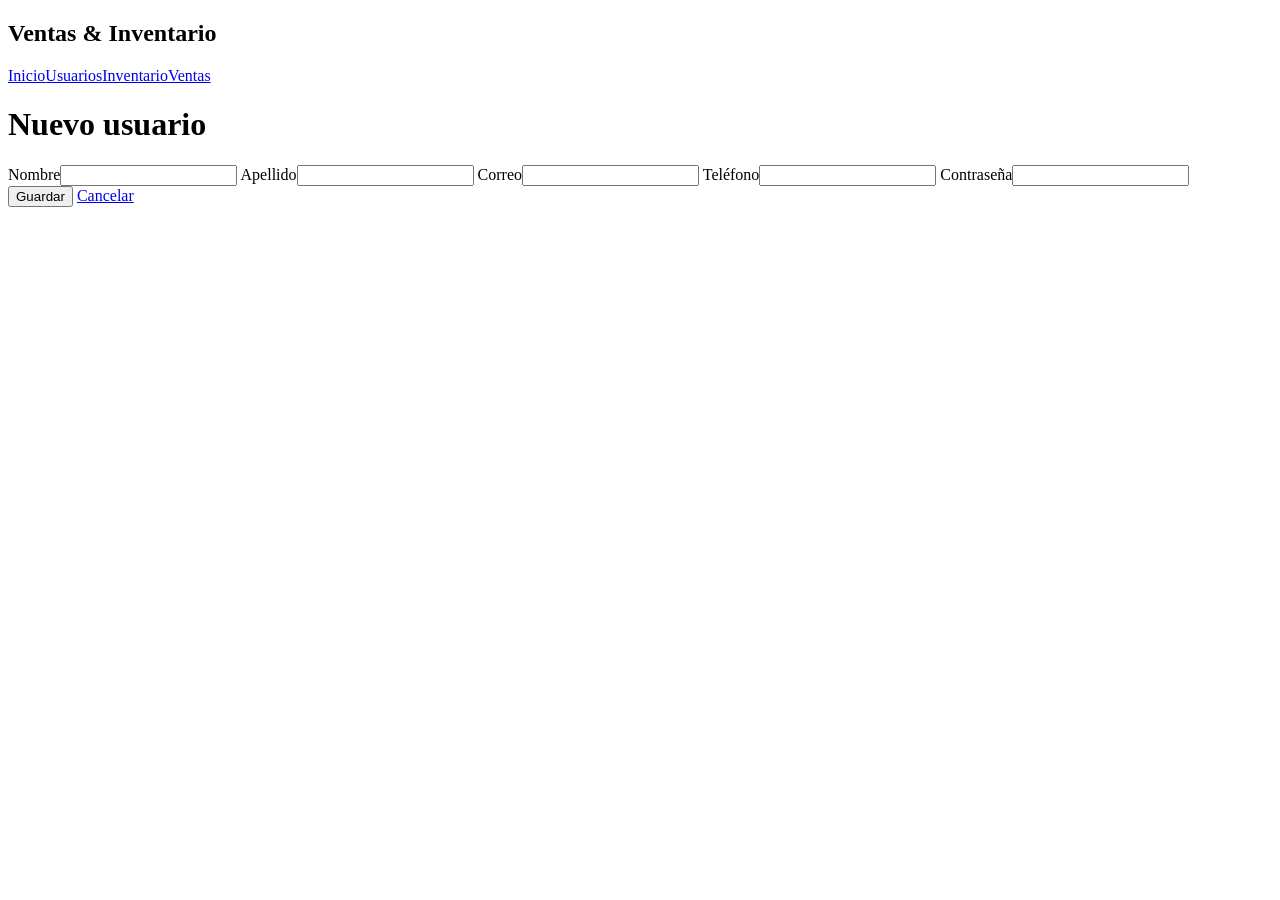
==== src/main/resources/templates/usuarios/formulario.html @ 6425836b "primer commit" ====
<!DOCTYPE html>
<html lang="es" xmlns:th="http://www.thymeleaf.org">
<head>
    <meta charset="UTF-8">
    <title>Usuario</title>
    <link rel="stylesheet" href="/css/estilos.css">
</head>
<body>
<nav><h2>Ventas & Inventario</h2><div><a href="/">Inicio</a><a href="/usuarios">Usuarios</a><a href="/productos">Inventario</a><a href="/ventas">Ventas</a></div></nav>
<main class="container narrow">
    <h1 th:text="${usuario.id == null ? 'Nuevo usuario' : 'Editar usuario'}">Nuevo usuario</h1>
    <form class="form" th:action="@{/usuarios/guardar}" th:object="${usuario}" method="post">
        <input type="hidden" th:field="*{id}">
        <label>Nombre<input type="text" th:field="*{nombre}"><span class="error" th:errors="*{nombre}"></span></label>
        <label>Apellido<input type="text" th:field="*{apellido}"><span class="error" th:errors="*{apellido}"></span></label>
        <label>Correo<input type="email" th:field="*{correo}"><span class="error" th:errors="*{correo}"></span></label>
        <label>Teléfono<input type="text" th:field="*{telefono}"><span class="error" th:errors="*{telefono}"></span></label>
        <label>Contraseña<input type="password" th:field="*{password}"><span class="error" th:errors="*{password}"></span></label>
        <div><button class="button" type="submit">Guardar</button> <a class="button secondary" href="/usuarios">Cancelar</a></div>
    </form>
</main>
</body>
</html>
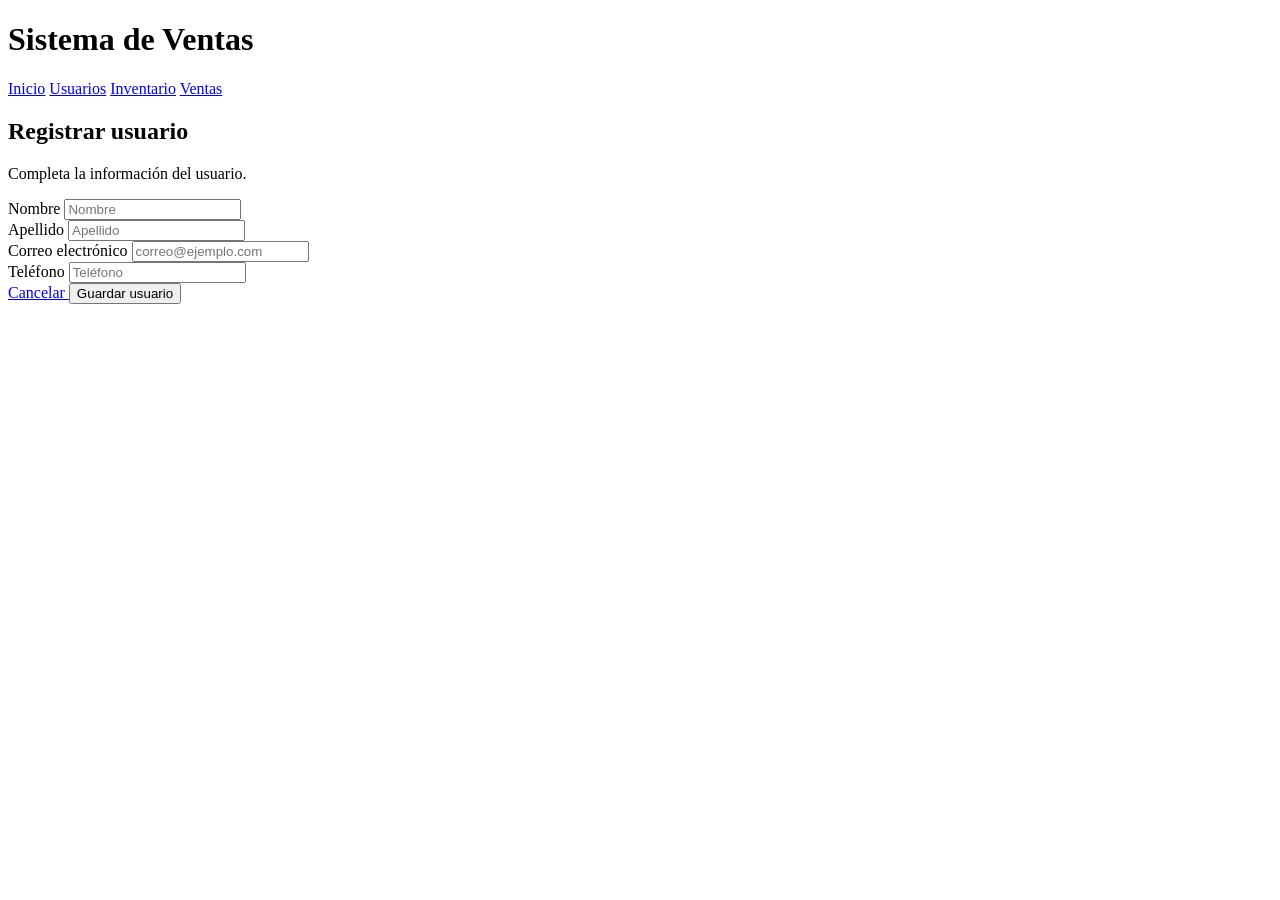
==== commit 7ca0a202: "Refactor user registration form layout and styles Updated the user registration form with improved s" ====
--- a/src/main/resources/templates/usuarios/formulario.html
+++ b/src/main/resources/templates/usuarios/formulario.html
@@ -1,23 +1,133 @@
 <!DOCTYPE html>
 <html lang="es" xmlns:th="http://www.thymeleaf.org">
+
 <head>
+
     <meta charset="UTF-8">
-    <title>Usuario</title>
-    <link rel="stylesheet" href="/css/estilos.css">
+    <meta name="viewport" content="width=device-width, initial-scale=1.0">
+
+    <title>Usuario - Sistema de Ventas</title>
+
+    <link rel="stylesheet" th:href="@{/css/style.css}">
+
 </head>
+
 <body>
-<nav><h2>Ventas & Inventario</h2><div><a href="/">Inicio</a><a href="/usuarios">Usuarios</a><a href="/productos">Inventario</a><a href="/ventas">Ventas</a></div></nav>
-<main class="container narrow">
-    <h1 th:text="${usuario.id == null ? 'Nuevo usuario' : 'Editar usuario'}">Nuevo usuario</h1>
-    <form class="form" th:action="@{/usuarios/guardar}" th:object="${usuario}" method="post">
-        <input type="hidden" th:field="*{id}">
-        <label>Nombre<input type="text" th:field="*{nombre}"><span class="error" th:errors="*{nombre}"></span></label>
-        <label>Apellido<input type="text" th:field="*{apellido}"><span class="error" th:errors="*{apellido}"></span></label>
-        <label>Correo<input type="email" th:field="*{correo}"><span class="error" th:errors="*{correo}"></span></label>
-        <label>Teléfono<input type="text" th:field="*{telefono}"><span class="error" th:errors="*{telefono}"></span></label>
-        <label>Contraseña<input type="password" th:field="*{password}"><span class="error" th:errors="*{password}"></span></label>
-        <div><button class="button" type="submit">Guardar</button> <a class="button secondary" href="/usuarios">Cancelar</a></div>
-    </form>
+
+<header class="navbar">
+
+    <h1>Sistema de Ventas</h1>
+
+    <nav>
+        <a href="/">Inicio</a>
+        <a href="/usuarios">Usuarios</a>
+        <a href="/productos">Inventario</a>
+        <a href="/ventas">Ventas</a>
+    </nav>
+
+</header>
+
+<main class="container">
+
+    <div class="page-header">
+
+        <div>
+            <h2>Registrar usuario</h2>
+            <p>Completa la información del usuario.</p>
+        </div>
+
+    </div>
+
+    <div class="card form-card">
+
+        <form
+            th:action="@{/usuarios/guardar}"
+            th:object="${usuario}"
+            method="post">
+
+            <input
+                type="hidden"
+                th:field="*{id}">
+
+            <div class="form-group">
+
+                <label for="nombre">
+                    Nombre
+                </label>
+
+                <input
+                    type="text"
+                    id="nombre"
+                    th:field="*{nombre}"
+                    placeholder="Nombre"
+                    required>
+
+            </div>
+
+            <div class="form-group">
+
+                <label for="apellido">
+                    Apellido
+                </label>
+
+                <input
+                    type="text"
+                    id="apellido"
+                    th:field="*{apellido}"
+                    placeholder="Apellido"
+                    required>
+
+            </div>
+
+            <div class="form-group">
+
+                <label for="correo">
+                    Correo electrónico
+                </label>
+
+                <input
+                    type="email"
+                    id="correo"
+                    th:field="*{correo}"
+                    placeholder="correo@ejemplo.com"
+                    required>
+
+            </div>
+
+            <div class="form-group">
+
+                <label for="telefono">
+                    Teléfono
+                </label>
+
+                <input
+                    type="text"
+                    id="telefono"
+                    th:field="*{telefono}"
+                    placeholder="Teléfono"
+                    required>
+
+            </div>
+
+            <div class="form-buttons">
+
+                <a href="/usuarios" class="btn btn-secondary">
+                    Cancelar
+                </a>
+
+                <button
+                    type="submit"
+                    class="btn btn-primary">
+                    Guardar usuario
+                </button>
+
+            </div>
+
+        </form>
+
+    </div>
+
 </main>
+
 </body>
 </html>
